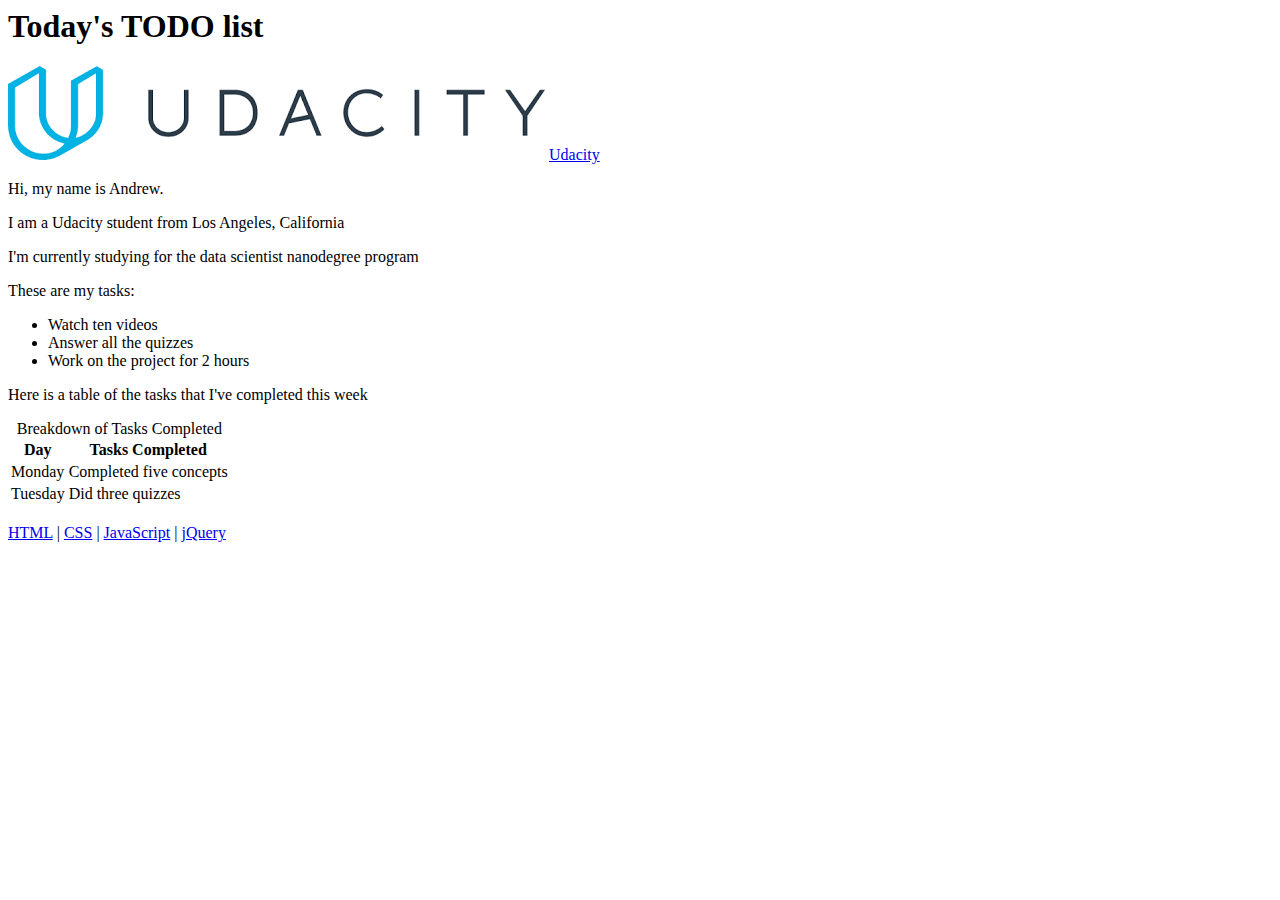
==== 02_lesson_SWE/FE_Web/FrontEndWorkspaceFiles/2_exercise_html/index.html @ 276e0ec7 "feat: complete html exercise 1" ====
<! DOCTYPE html>

<html>
  
  <head>
    <title>Udacity Task List</title>
  </head>
  <body>
    <h1>Today's TODO list</h1>
    <img src='udacity_logo.png' alt='Udacity Logo'>
    <!-- TODO: add an id to the Udacity link tag -->
    <a href="https://www.udacity.com">Udacity</a>    
    <!-- TODO: Wrap the following paragraphs and list with a 
       div tag. Add an id to the div tag called main-content -->
    <!-- TODO: add a class to the the next two paragraphs
after this comment. Call the class bold-paragraph -->
      <p>Hi, my name is Andrew.</p>
      <p>I am a Udacity student from Los Angeles, California</p>
      <p>I'm currently studying for the data scientist nanodegree program</p>
      <p>These are my tasks:</p>
      <ul>
          <li>Watch ten videos</li>
          <li>Answer all the quizzes</li>
          <li>Work on the project for 2 hours</li>
      </ul>
      <p>Here is a table of the tasks that I've completed this week</p>
    <table>
      <caption>Breakdown of Tasks Completed</caption>
      <tr>
        <th>Day</th>
        <th>Tasks Completed</th>
      </tr>
      <tr>
        <td>Monday</td>
        <td>Completed five concepts</td>
      </tr>
      <tr>
        <td>Tuesday</td>
        <td>Did three quizzes</td>
    </table>

    <br>
    <nav>
      <a href="https://www.w3schools.com/html/">HTML</a> |
      <a href="https://www.w3schools.com/w3css/">CSS</a> |
      <a href="https://www.w3schools.com/js/default.asp">JavaScript</a> |
      <a href="https://www.w3schools.com/Jquery/default.asp">jQuery</a>
	</nav>
  </body>
  
</html>
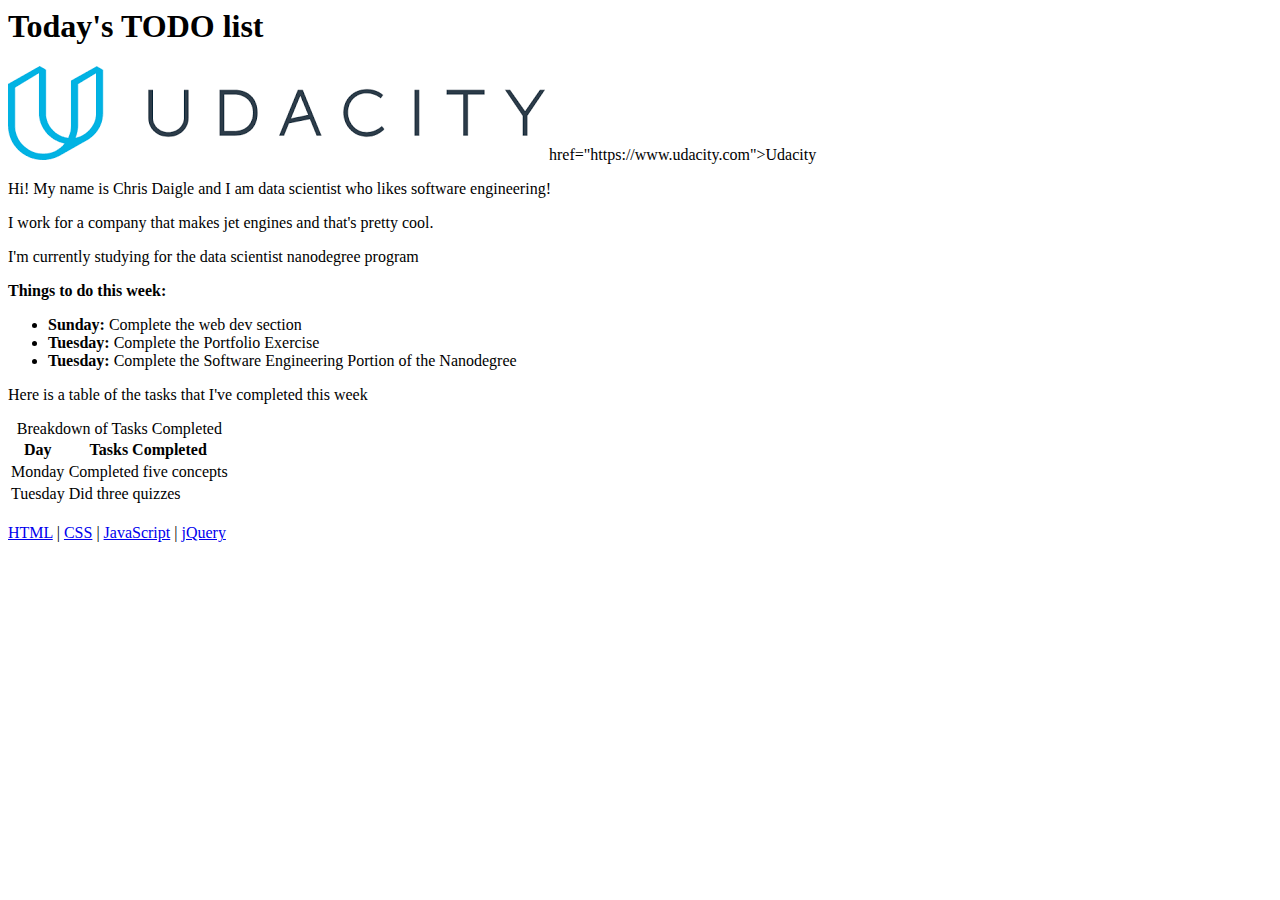
==== commit 9a072fad: "feat: notes on CSS" ====
--- a/02_lesson_SWE/FE_Web/FrontEndWorkspaceFiles/2_exercise_html/index.html
+++ b/02_lesson_SWE/FE_Web/FrontEndWorkspaceFiles/2_exercise_html/index.html
@@ -1,29 +1,34 @@
 <! DOCTYPE html>
 
 <html>
-  
+
   <head>
     <title>Udacity Task List</title>
   </head>
   <body>
     <h1>Today's TODO list</h1>
     <img src='udacity_logo.png' alt='Udacity Logo'>
-    <!-- TODO: add an id to the Udacity link tag -->
-    <a href="https://www.udacity.com">Udacity</a>    
-    <!-- TODO: Wrap the following paragraphs and list with a 
+    <!-- DONE: add an id to the Udacity link tag -->
+    <a id="udacity_link">href="https://www.udacity.com">Udacity</a>
+    <!-- DONE: Wrap the following paragraphs and list with a
        div tag. Add an id to the div tag called main-content -->
-    <!-- TODO: add a class to the the next two paragraphs
+    <!-- DONE: add a class to the the next two paragraphs
 after this comment. Call the class bold-paragraph -->
-      <p>Hi, my name is Andrew.</p>
-      <p>I am a Udacity student from Los Angeles, California</p>
+    <div id="main-content">
+      <p class="bold-paragraph">Hi! My name is Chris Daigle and I am data scientist who likes software engineering!</p>
+      <p class="bold-paragraph">I work for a company that makes jet engines and that's pretty cool.</p>
       <p>I'm currently studying for the data scientist nanodegree program</p>
-      <p>These are my tasks:</p>
-      <ul>
-          <li>Watch ten videos</li>
-          <li>Answer all the quizzes</li>
-          <li>Work on the project for 2 hours</li>
-      </ul>
+<!--        </div>
+    <div id="list_section"> -->
+      <b>Things to do this week:</b>
+    <ul>
+      <li> <b>Sunday:</b> Complete the web dev section</li>
+      <li> <b>Tuesday:</b> Complete the Portfolio Exercise</li>
+      <li> <b>Tuesday:</b> Complete the Software Engineering Portion of the Nanodegree</li>
+    </ul>
+    </div>
       <p>Here is a table of the tasks that I've completed this week</p>
+    <div id="table_section">
     <table>
       <caption>Breakdown of Tasks Completed</caption>
       <tr>
@@ -38,6 +43,7 @@
         <td>Tuesday</td>
         <td>Did three quizzes</td>
     </table>
+  </div>
 
     <br>
     <nav>
@@ -47,5 +53,5 @@
       <a href="https://www.w3schools.com/Jquery/default.asp">jQuery</a>
 	</nav>
   </body>
-  
-</html>+
+</html>
